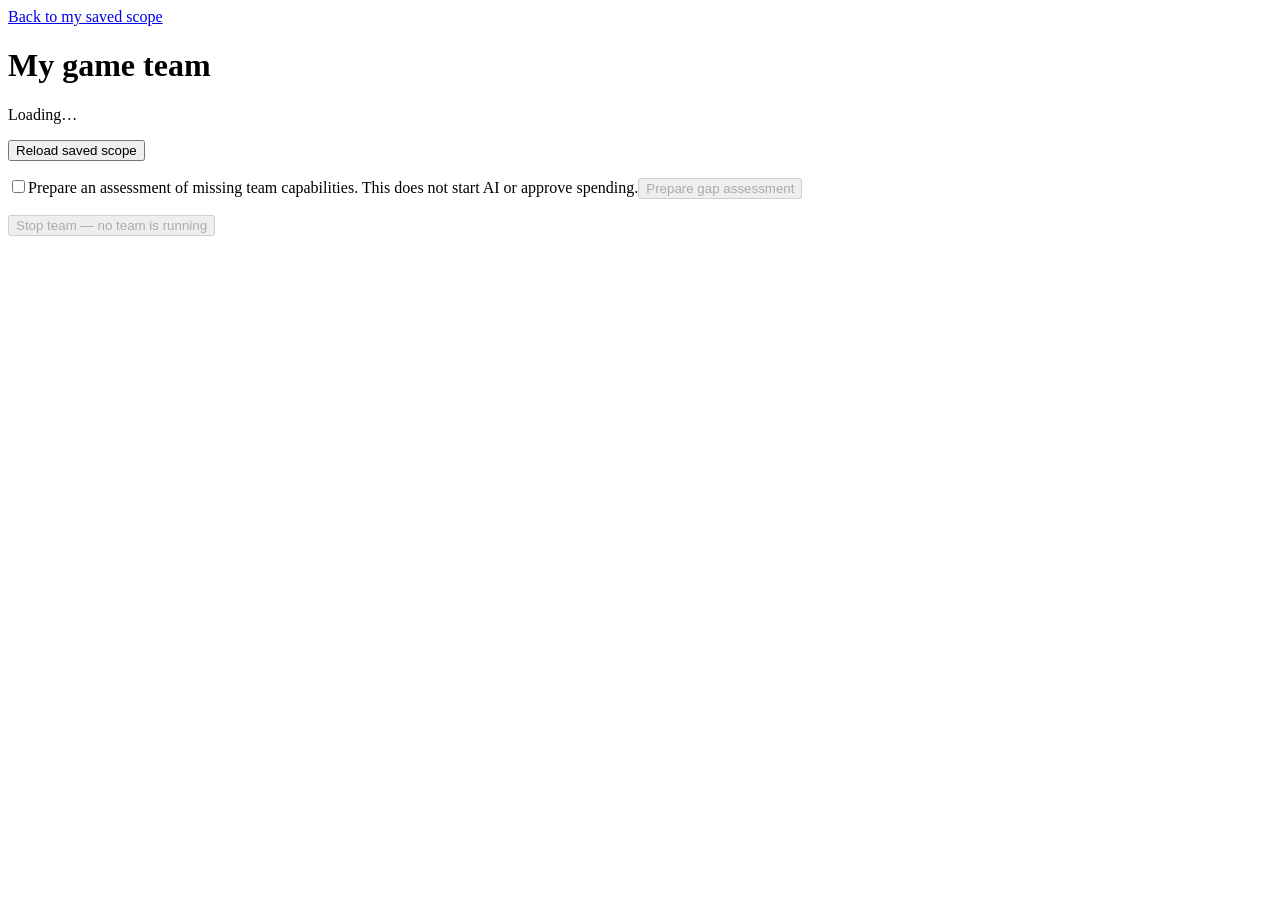
==== src/agentfactory_cloud/static/game-team.html @ bb46463f "Add explicit five-role game team gap assessment (AF-CLD-009)" ====
<!doctype html><html lang="en"><head><meta charset="utf-8"><meta name="viewport" content="width=device-width,initial-scale=1"><title>My game team</title><link rel="stylesheet" href="/static/brief.css"><script defer src="/static/game-team.js"></script></head><body><main><a id="scope-link" href="/first-playable">Back to my saved scope</a><h1>My game team</h1><p id="status" role="status" aria-live="polite">Loading…</p><button id="reload" type="button">Reload saved scope</button><p id="binding"></p><p id="budget"></p><section id="roles" aria-label="Team roles"></section><label><input id="confirmed" type="checkbox">Prepare an assessment of missing team capabilities. This does not start AI or approve spending.</label><button id="assess" type="button" disabled>Prepare gap assessment</button><p id="assessment"></p><button type="button" disabled>Stop team — no team is running</button></main></body></html>
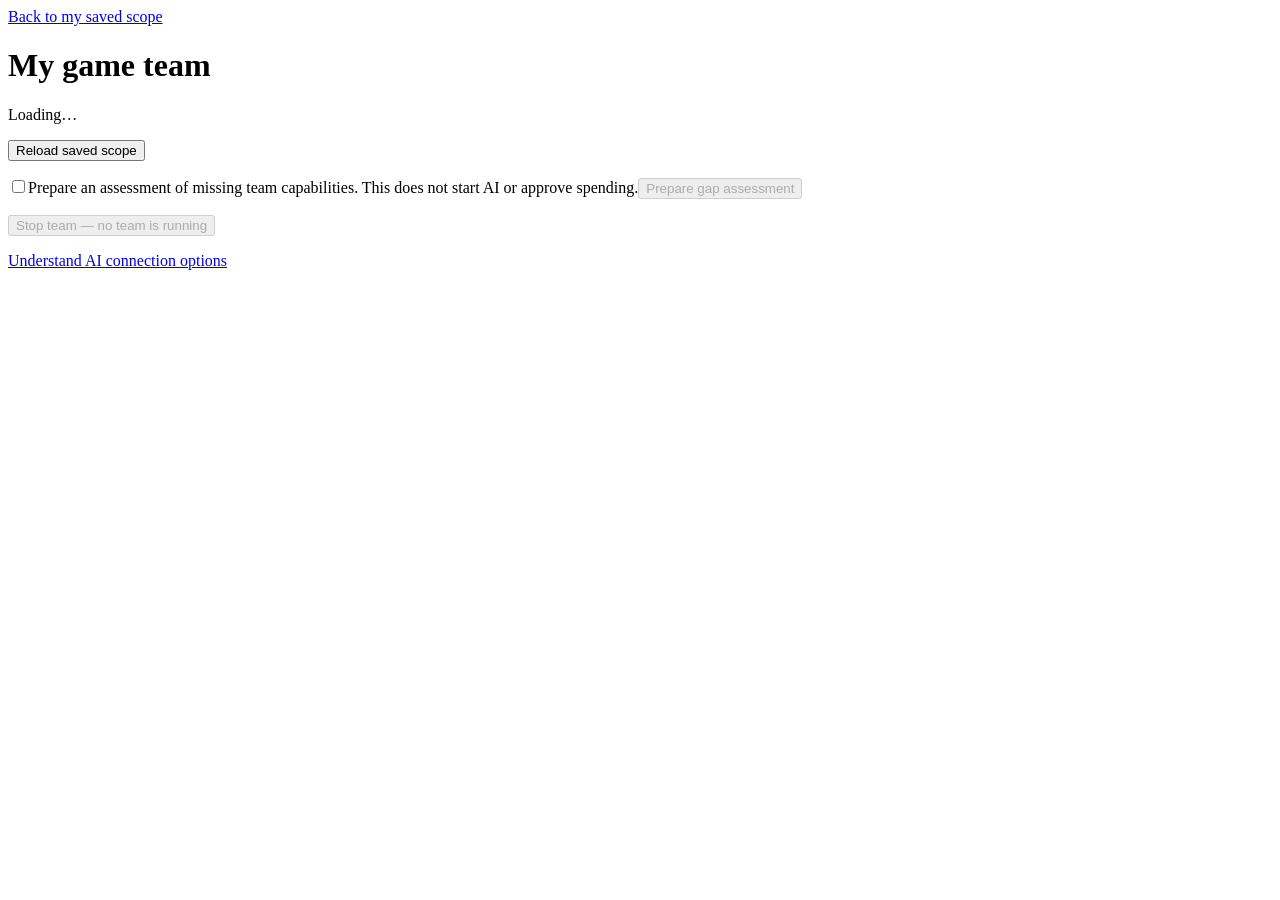
==== commit 672bdccb: "Explain AI connection options through Core guidance (AF-CLD-027)" ====
--- a/src/agentfactory_cloud/static/game-team.html
+++ b/src/agentfactory_cloud/static/game-team.html
@@ -1 +1 @@
-<!doctype html><html lang="en"><head><meta charset="utf-8"><meta name="viewport" content="width=device-width,initial-scale=1"><title>My game team</title><link rel="stylesheet" href="/static/brief.css"><script defer src="/static/game-team.js"></script></head><body><main><a id="scope-link" href="/first-playable">Back to my saved scope</a><h1>My game team</h1><p id="status" role="status" aria-live="polite">Loading…</p><button id="reload" type="button">Reload saved scope</button><p id="binding"></p><p id="budget"></p><section id="roles" aria-label="Team roles"></section><label><input id="confirmed" type="checkbox">Prepare an assessment of missing team capabilities. This does not start AI or approve spending.</label><button id="assess" type="button" disabled>Prepare gap assessment</button><p id="assessment"></p><button type="button" disabled>Stop team — no team is running</button></main></body></html>+<!doctype html><html lang="en"><head><meta charset="utf-8"><meta name="viewport" content="width=device-width,initial-scale=1"><title>My game team</title><link rel="stylesheet" href="/static/brief.css"><script defer src="/static/game-team.js"></script></head><body><main><a id="scope-link" href="/first-playable">Back to my saved scope</a><h1>My game team</h1><p id="status" role="status" aria-live="polite">Loading…</p><button id="reload" type="button">Reload saved scope</button><p id="binding"></p><p id="budget"></p><section id="roles" aria-label="Team roles"></section><label><input id="confirmed" type="checkbox">Prepare an assessment of missing team capabilities. This does not start AI or approve spending.</label><button id="assess" type="button" disabled>Prepare gap assessment</button><p id="assessment"></p><button type="button" disabled>Stop team — no team is running</button><p><a href="/connections" target="_blank" rel="noopener noreferrer">Understand AI connection options</a></p></main></body></html>
